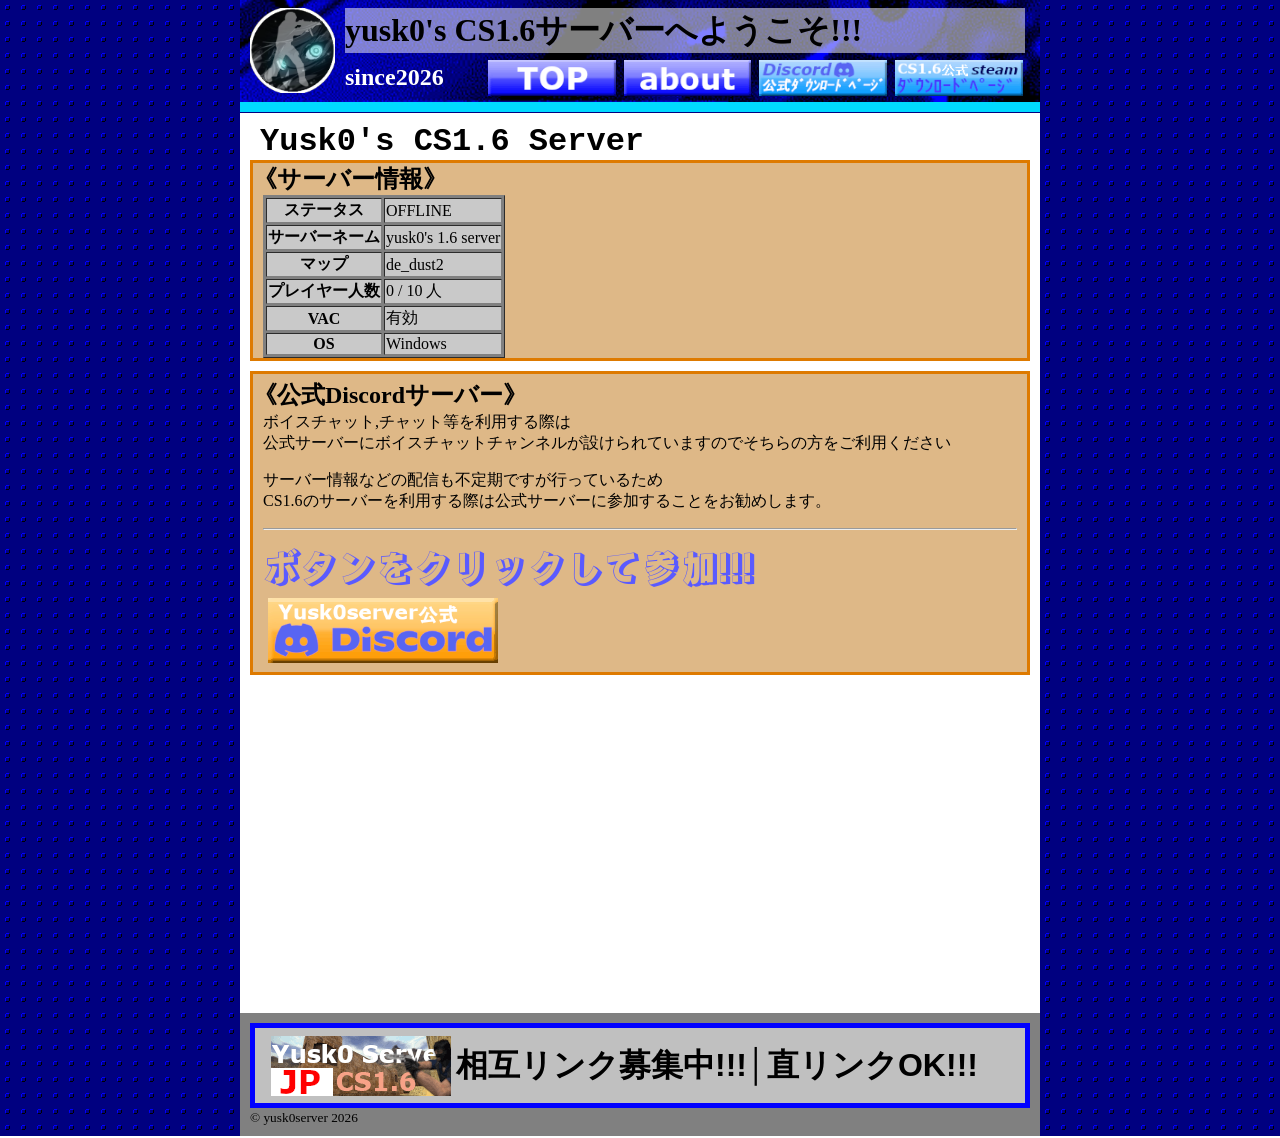
==== index.html @ f5517ed5 "Add files via upload" ====
<!DOCTYPE html>
<html>
    <head>
        <title>CS1.6│日本サーバー[yusk0]</title>
        <link rel="stylesheet" href="style.css">
        <link rel="icon" href="assets/icon2.png">
        <link rel="apple-touch-icon" href="assets/icon2.png">
        <meta charset="UTF-8">
        <!-- googlefonts -->
        <link rel="preconnect" href="https://fonts.googleapis.com">
        <link rel="preconnect" href="https://fonts.gstatic.com" crossorigin>
        <link href="https://fonts.googleapis.com/css2?family=Rampart+One&display=swap" rel="stylesheet">
    </head>
    <style>
        div.container{
            width: 800px; 
            /* 以下_コンテナ自体を中央寄せ(margin: 0 autoで) */
            align-items: center; justify-content: center; margin: 0 auto;}
    </style>
    <body>
        <!-- コンテナで囲って800px指定 -->
        <div class="container">
            <!-- 以下ヘッダー -->
            <header>
                <a href="index.html"><img src="assets/icon2.png"></a>
                <div class="headercolumn">
                        <div class="marqueecontainer">
                            <div class="marquee"><h1>yusk0's CS1.6サーバーへようこそ!!!</h1></div>
                        </div>
                    <div class="headerbottom">
                        <!-- 以下三個横並び -->
                        <h3>since2026</h3>
                        <div class="headerbutton">
                            <a href="index.html"><img src="assets/toppage.gif"></a>
                            <a href="about.html"><img src="assets/about.gif"></a>
                            <a href="https://discord.com/download"><img src="assets/discorddownload.gif"></a>
                            <a href="https://store.steampowered.com/app/10/CounterStrike/"><img src="assets/cs1.6steam.gif"></a>
                        </div>    
                    </div>
                </div>
            </header>
            <!-- 以下やっとコンテンツ内容 -->
           <div class="contents">
                <h1>Yusk0's CS1.6 Server</h1>
                <div class="serverinfo">
                    <h2 style="margin: 0; margin-left: -10px;">《サーバー情報》</h2>
                    <!-- ここから下のにサーバー情報を記載 -->
                    <table border="1" style="background-color: gray;">
                        <tr style="background-color: rgb(201, 201, 201);">
                            <th>ステータス</th>
                            <td id="status">取得中...</td>
                        </tr>
                        <tr style="background-color: rgb(201, 201, 201);">
                            <th>サーバーネーム</th>
                            <td id="servername">取得中...</td>
                        </tr>
                        <tr style="background-color: rgb(201, 201, 201);">
                            <th>マップ</th>
                            <td id="map">取得中...</td>
                        </tr>
                        <tr style="background-color: rgb(201, 201, 201);">
                            <th>プレイヤー人数</th>
                            <td>
                                <span id="players">0</span>
                                /
                                <span id="maxplayers">0</span>
                                人
                            </td>
                        </tr>
                        <tr style="background-color: rgb(201, 201, 201);">
                            <th>VAC</th>
                            <td id="vac">取得中...</td>
                        </tr>
                        <tr style="background-color: rgb(201, 201, 201);">
                            <th>OS</th>
                            <td id="os">取得中...</td>
                        </tr>
                    </table>
                </div>
                <!--  -->
                <div class="discord">
                <h2>《公式Discordサーバー》</h2>
                <p>ボイスチャット,チャット等を利用する際は<br>
                公式サーバーにボイスチャットチャンネルが設けられていますのでそちらの方をご利用ください</p>
                <p>サーバー情報などの配信も不定期ですが行っているため<br>
                CS1.6のサーバーを利用する際は公式サーバーに参加することをお勧めします。</p>
                <hr style="margin-right: 10px;">
                <h3>ボタンをクリックして参加!!!</h3>
                <a href="https://discord.gg/Q7vdSCfA5Z"><img src="assets/discord.gif"></a>
                </div>
           </div> 
           <footer>
            <div class="bannerbox">
            <a href="banner/yusko180x60.gif" download="yusko_cs16_server_180x60.gif"><img src="banner/yusko180x60.gif"></a>
            <p>相互リンク募集中!!!│直リンクOK!!!</p>
            </div>
            <small style="margin: 0;">© yusk0server 2026</small>
           </footer>
           <!-- JSw(ﾟДﾟ)w -->
           <script src="script.js"></script>
        </div>
    </body>
</html>
---- style.css ----
* {
  box-sizing: border-box;
}


/* ここからheaderのcss */
header {
    width:100%;
    padding-top: 10px;
    padding-left: 10px;
    background: url(assets/header-background.png) center / cover;
    display: flex;
    gap: 10px;
    /* ↓上の余白消すの面倒だったからがさつwww */
    margin-top: -10px;
    border-bottom:solid 10px rgb(0, 217, 255);
}
header img {
    width: 85px;
    height: auto;
}
/* marqueeの下に他のコンテナを置けるようにする */
div.headercolumn {
    display: flex;
    flex-direction: column;
    justify-content: center;
}
/* headerimgとmarqueeを横並びにする */
/* marqueeの外側のコンテナ */
div.marqueecontainer {
    overflow: hidden;
    white-space: nowrap;
    width: 680px;
    height: 45px;
    background-color: rgba(255, 255, 255, 0.5);
    display: flex;
    align-items: center;
}
/* marqueeのテキスト部分 */
div.marquee {
    display: inline-block;
    animation: scroll 8s linear infinite;
}
/* marqueeは非推奨なのでアニメーションで疑似marquee */
@keyframes scroll {
    0% {transform: translate(100%, 0);}
    100% {transform: translate(-100%, 0);}
}
/* header内marqueeの下に来るコンテンツの親 */
div.headerbottom {
    display: flex;
    align-items: center;
}
/* header内marqueeの下にくるh3*/
header h3 {
    margin: 0;
    color: white;
    font-family: serif;
    font-size: 24px;
}
/* marqueeの下に位置するボタンたちのサイズ指定 */
div.headerbottom img {
    height: 40px;
    width: auto;
}
/* marqueeの下に位置するボタンたちにカーソルを合わせたときに色を付ける */
div.headerbottom img {
	border:solid 2px #ffffff00;
}
div.headerbottom img:hover {
	border:solid 2px #fdfdfd;
}
/* marqueeの下に位置するボタンたちを右寄せ+位置調節 */
div.headerbutton {
    margin-left: auto;
    padding-top: 5px;
}

/* ここからコンテンツ！！！*/
/* やっとheader書き終わった～(hamaの独り言) */
/* まあ、こんなソースコード読んでる人いないか...(2026年7月18日11時37分) */

body {background-image: url(assets/background.gif);margin-bottom: -5px;}

div.contents {
    min-height: 100vh;
    /* ↓headerとの隙間消すの面倒でまたまたがさつな無理やり方式w(ﾟДﾟ)w */
    margin-top: -20px;
    background-color: white;
    padding-left: 10px;
}

div.contents h1 {
    font-family: 'Courier New', Courier, monospace;
    margin-bottom: -20px;
    padding: 10px;
}

/* サーバー情報 */
/* ここ肝心!!!*/
div.serverinfo {
    padding-left: 10px;
    background-color: burlywood;
    border: solid 3px rgb(222, 122, 0);
    width: 780px;
    margin-top: 10px;
    margin-bottom: 10px;
}

/* Discord */
div.discord {
    padding-left: 10px;
    background-color: burlywood;
    border: solid 3px rgb(222, 122, 0);
    width: 780px;
}
div.discord img {
    width: 240px;
    height: auto;
}
div.discord img {
	border:solid 5px #ffffff00;
}
div.discord img:hover {
	border-bottom:solid 5px rgb(200, 135, 50);
    border-right:solid 6px rgb(200, 135, 50);
}
div.discord h2 {
    margin: 0;
    font-size: 24px;
    padding: 5px;
    margin-bottom: -20px;
    margin-left: -15px;
}
div.discord h3 {
    margin: 0;
    color: rgb(90, 90, 255);
    font-size: 38px;
    font-family: "Rampart One", sans-serif;
    font-weight: 400;
    font-style: normal;
}

/* コピーライトTE・KI・NA・?（） */
footer {
    background-color: gray;
    padding: 10px;
}
/* footerのbannerbox */
div.bannerbox {
    padding: 0.5em 1em;
    margin: 0 0;
    background-color: rgba(255, 255, 255, 0.5);
    border: solid 5px blue;
    display: flex;
    align-items: center;
}
div.bannerbox p {
    margin: 0;
    padding-left: 5px;
    font-size: 32px;
    font-weight: bold;
    font-family:'Segoe UI', Tahoma, Geneva, Verdana, sans-serif;
}
div.bannerbox img {
    margin-bottom: -5px;
}
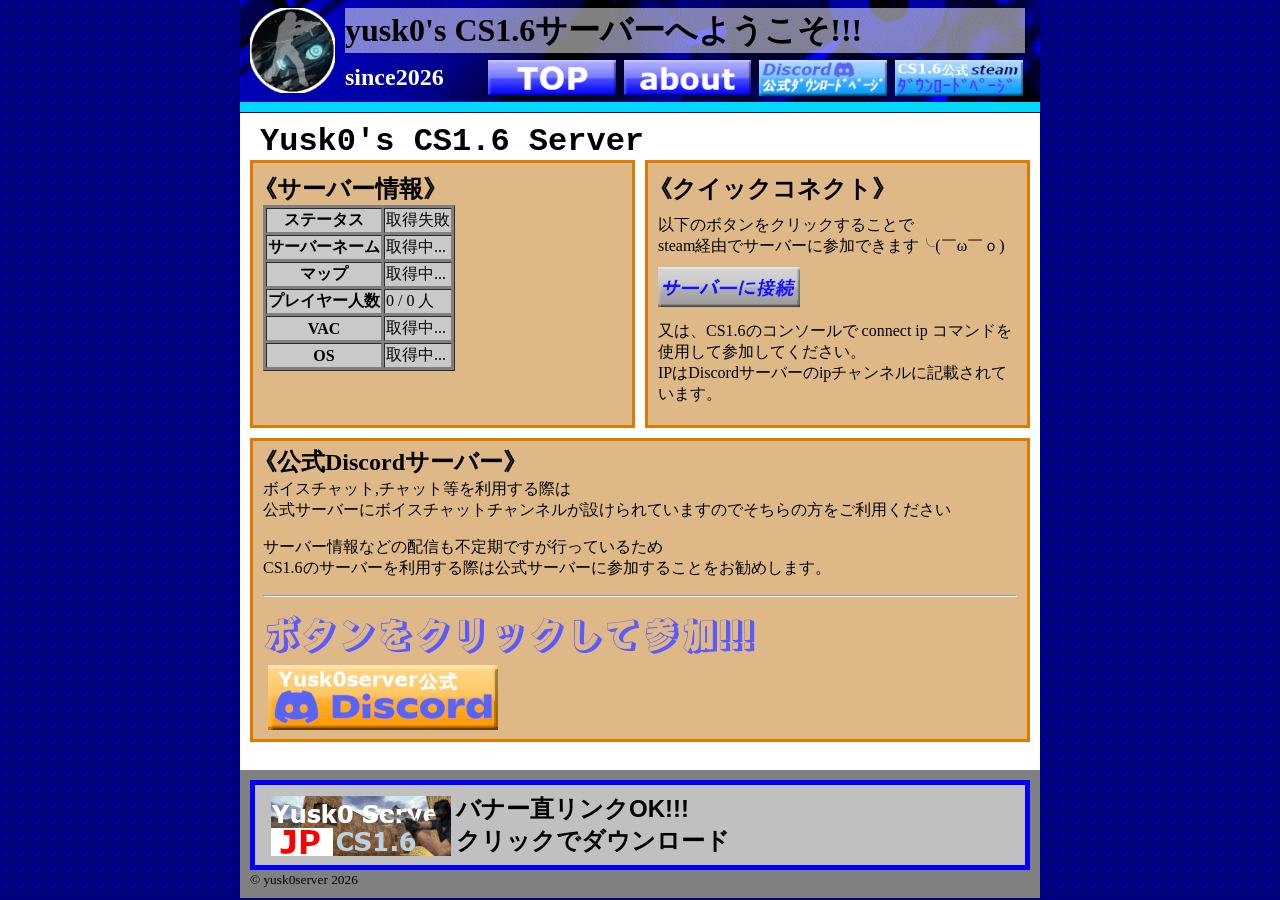
==== commit 46fb494d: "Add files via upload" ====
--- a/index.html
+++ b/index.html
@@ -6,17 +6,20 @@
         <link rel="icon" href="assets/icon2.png">
         <link rel="apple-touch-icon" href="assets/icon2.png">
         <meta charset="UTF-8">
+        <!-- 概要欄(検索エンジンに表示される) -->
+        <meta name="description" content="日本のCS1.6サーバー│2026年も稼働中!!!│サーバーステータスはサイト内にてご確認を!">
         <!-- googlefonts -->
         <link rel="preconnect" href="https://fonts.googleapis.com">
         <link rel="preconnect" href="https://fonts.gstatic.com" crossorigin>
         <link href="https://fonts.googleapis.com/css2?family=Rampart+One&display=swap" rel="stylesheet">
-    </head>
+        <!-- スタイルぅ -->
     <style>
         div.container{
             width: 800px; 
             /* 以下_コンテナ自体を中央寄せ(margin: 0 autoで) */
             align-items: center; justify-content: center; margin: 0 auto;}
-    </style>
+    </style>        
+    </head>
     <body>
         <!-- コンテナで囲って800px指定 -->
         <div class="container">
@@ -42,6 +45,7 @@
             <!-- 以下やっとコンテンツ内容 -->
            <div class="contents">
                 <h1>Yusk0's CS1.6 Server</h1>
+                <div class="server">
                 <div class="serverinfo">
                     <h2 style="margin: 0; margin-left: -10px;">《サーバー情報》</h2>
                     <!-- ここから下のにサーバー情報を記載 -->
@@ -75,7 +79,20 @@
                             <th>OS</th>
                             <td id="os">取得中...</td>
                         </tr>
-                    </table>
+                    </table>    
+                </div>
+                    <!-- ここから下はクイックコネクト(serverinfoと横並び) -->
+                    <div class="quickconnect">
+                        <h2 style="margin: 0; margin-left: -10px;">《クイックコネクト》</h2>
+                        <p style="margin: 0; padding-top: 10px; padding-bottom: 10px;">
+                        以下のボタンをクリックすることで<br>
+                        steam経由でサーバーに参加できます╰(￣ω￣ｏ)</p>
+                        <a href="steam://connect/59.166.134.37:27015" class="joinbutton"><img src="assets/joinbutton.gif"></a>
+                        <p style="margin: 0; padding-top: 10px; padding-bottom: 10px;">
+                        又は、CS1.6のコンソールで connect ip コマンドを使用して参加してください。<br>
+                        IPはDiscordサーバーのipチャンネルに記載されています。
+                        </p>
+                    </div>
                 </div>
                 <!--  -->
                 <div class="discord">
@@ -92,7 +109,8 @@
            <footer>
             <div class="bannerbox">
             <a href="banner/yusko180x60.gif" download="yusko_cs16_server_180x60.gif"><img src="banner/yusko180x60.gif"></a>
-            <p>相互リンク募集中!!!│直リンクOK!!!</p>
+            <p>バナー直リンクOK!!!<br>
+            クリックでダウンロード</p>
             </div>
             <small style="margin: 0;">© yusk0server 2026</small>
            </footer>
--- a/style.css
+++ b/style.css
@@ -1,7 +1,6 @@
 * {
   box-sizing: border-box;
 }
-
 
 /* ここからheaderのcss */
 header {
@@ -83,11 +82,12 @@
 body {background-image: url(assets/background.gif);margin-bottom: -5px;}
 
 div.contents {
-    min-height: 100vh;
+    min-height: 73vh;
     /* ↓headerとの隙間消すの面倒でまたまたがさつな無理やり方式w(ﾟДﾟ)w */
     margin-top: -20px;
     background-color: white;
     padding-left: 10px;
+    padding-bottom: 10px;
 }
 
 div.contents h1 {
@@ -96,15 +96,29 @@
     padding: 10px;
 }
 
+/* serverinfoとquickconnectを横並びにする */
+div.server {
+    display: flex;
+}
 /* サーバー情報 */
 /* ここ肝心!!!*/
 div.serverinfo {
-    padding-left: 10px;
     background-color: burlywood;
     border: solid 3px rgb(222, 122, 0);
-    width: 780px;
+    width: 385px;
     margin-top: 10px;
     margin-bottom: 10px;
+    padding: 10px;
+}
+/* クイックコネクト */
+div.quickconnect {
+    background-color: burlywood;
+    border: solid 3px rgb(222, 122, 0);
+    width: 385px;
+    margin-top: 10px;
+    margin-bottom: 10px;
+    margin-left: 10px;
+    padding: 10px;
 }
 
 /* Discord */
@@ -158,10 +172,18 @@
 div.bannerbox p {
     margin: 0;
     padding-left: 5px;
-    font-size: 32px;
+    font-size: 24px;
     font-weight: bold;
     font-family:'Segoe UI', Tahoma, Geneva, Verdana, sans-serif;
 }
 div.bannerbox img {
     margin-bottom: -5px;
-}+}
+
+/* こんな古臭いサイトでも一応作ったのは今日(2026年7月18日)なのでなんちゃってレスポンシブ対応しちゃいます☆↓ */
+@media (pointer: coarse) {
+    div.container{
+        width: 100%;
+        max-width: 100% !important;
+    }
+}
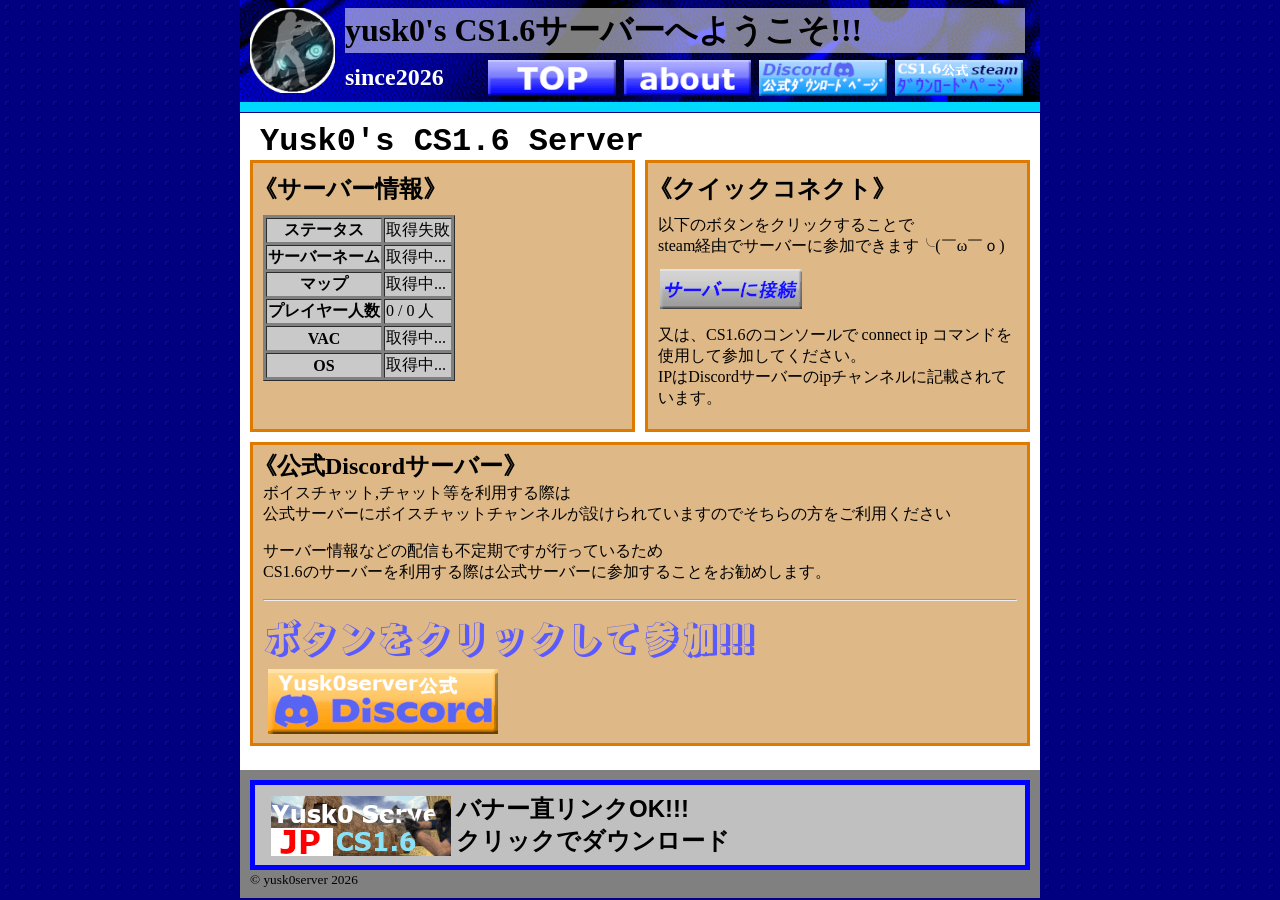
==== commit 2c3320b5: "Add files via upload" ====
--- a/index.html
+++ b/index.html
@@ -47,7 +47,7 @@
                 <h1>Yusk0's CS1.6 Server</h1>
                 <div class="server">
                 <div class="serverinfo">
-                    <h2 style="margin: 0; margin-left: -10px;">《サーバー情報》</h2>
+                    <h2 style="margin: 0; margin-left: -10px; margin-bottom: 10px;">《サーバー情報》</h2>
                     <!-- ここから下のにサーバー情報を記載 -->
                     <table border="1" style="background-color: gray;">
                         <tr style="background-color: rgb(201, 201, 201);">
--- a/style.css
+++ b/style.css
@@ -121,6 +121,13 @@
     padding: 10px;
 }
 
+div.quickconnect img {
+	border:solid 2px #ffffff00;
+}
+div.quickconnect img:hover {
+	border:solid 2px #fdfdfd;
+}
+
 /* Discord */
 div.discord {
     padding-left: 10px;
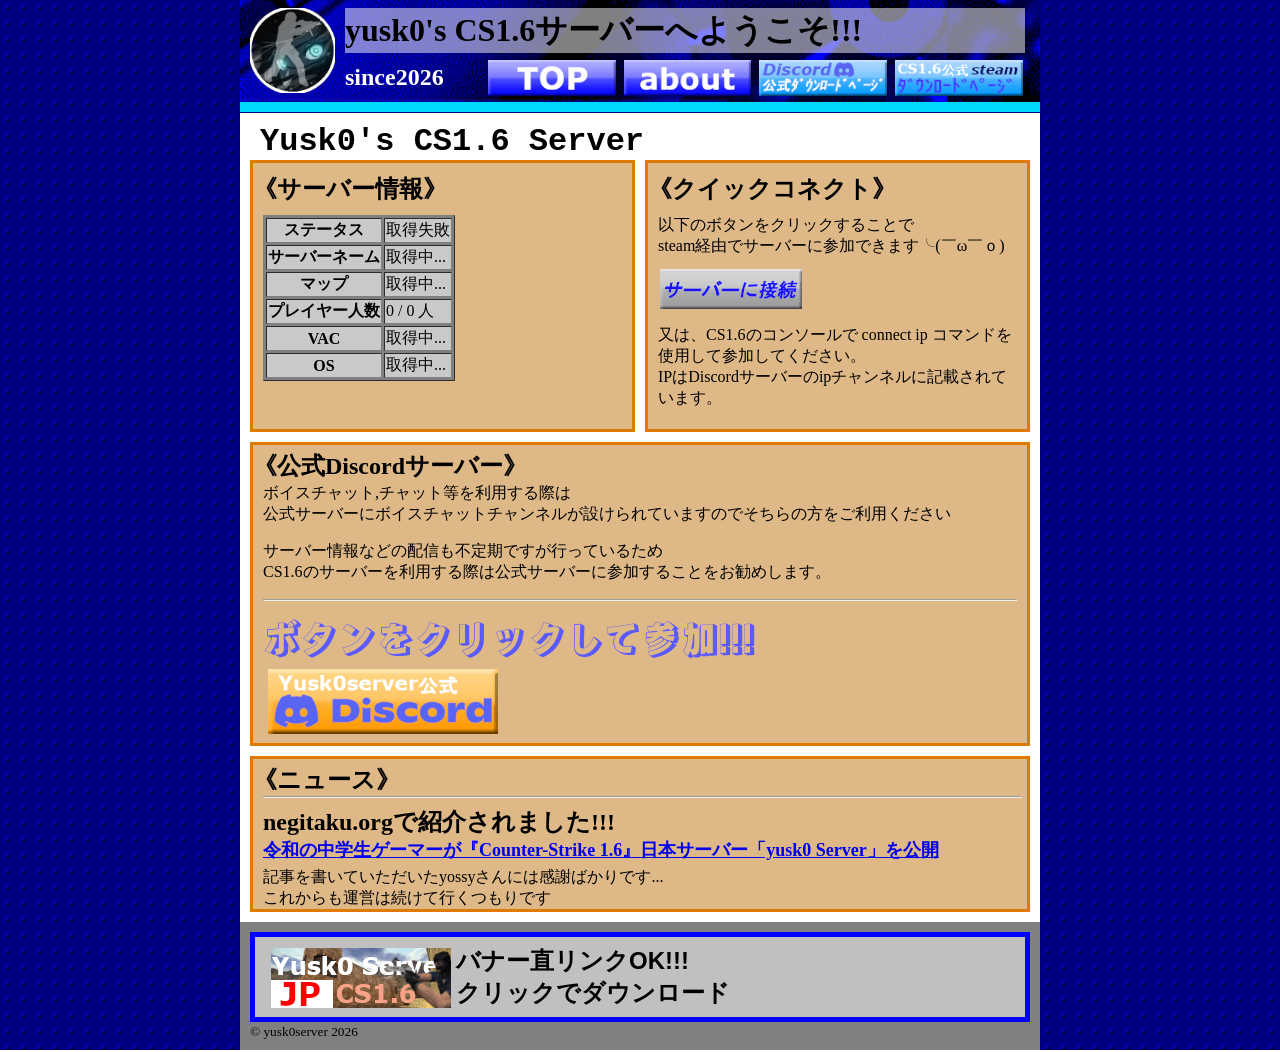
==== commit 6356d8cb: "Add files via upload" ====
--- a/index.html
+++ b/index.html
@@ -105,6 +105,14 @@
                 <h3>ボタンをクリックして参加!!!</h3>
                 <a href="https://discord.gg/Q7vdSCfA5Z"><img src="assets/discord.gif"></a>
                 </div>
+                <!-- class discord流用でここからニュース掲示 -->
+                 <div style="margin-top: 10px;" class="discord">
+                    <h2>《ニュース》</h2>
+                    <hr style="margin-top: 15px; margin-right: 5px;">
+                    <p style="margin: 0; font-weight: bold; font-size: 24px;">negitaku.orgで紹介されました!!!</p>
+                    <a style="font-weight: bold; font-size: 18px;" href="https://www.negitaku.org/news/n-27786">令和の中学生ゲーマーが『Counter-Strike 1.6』日本サーバー「yusk0 Server」を公開</a>
+                    <p style="margin: 0; padding-top: 5px;">記事を書いていただいたyossyさんには感謝ばかりです...<br>これからも運営は続けて行くつもりです</p>
+                 </div>
            </div> 
            <footer>
             <div class="bannerbox">
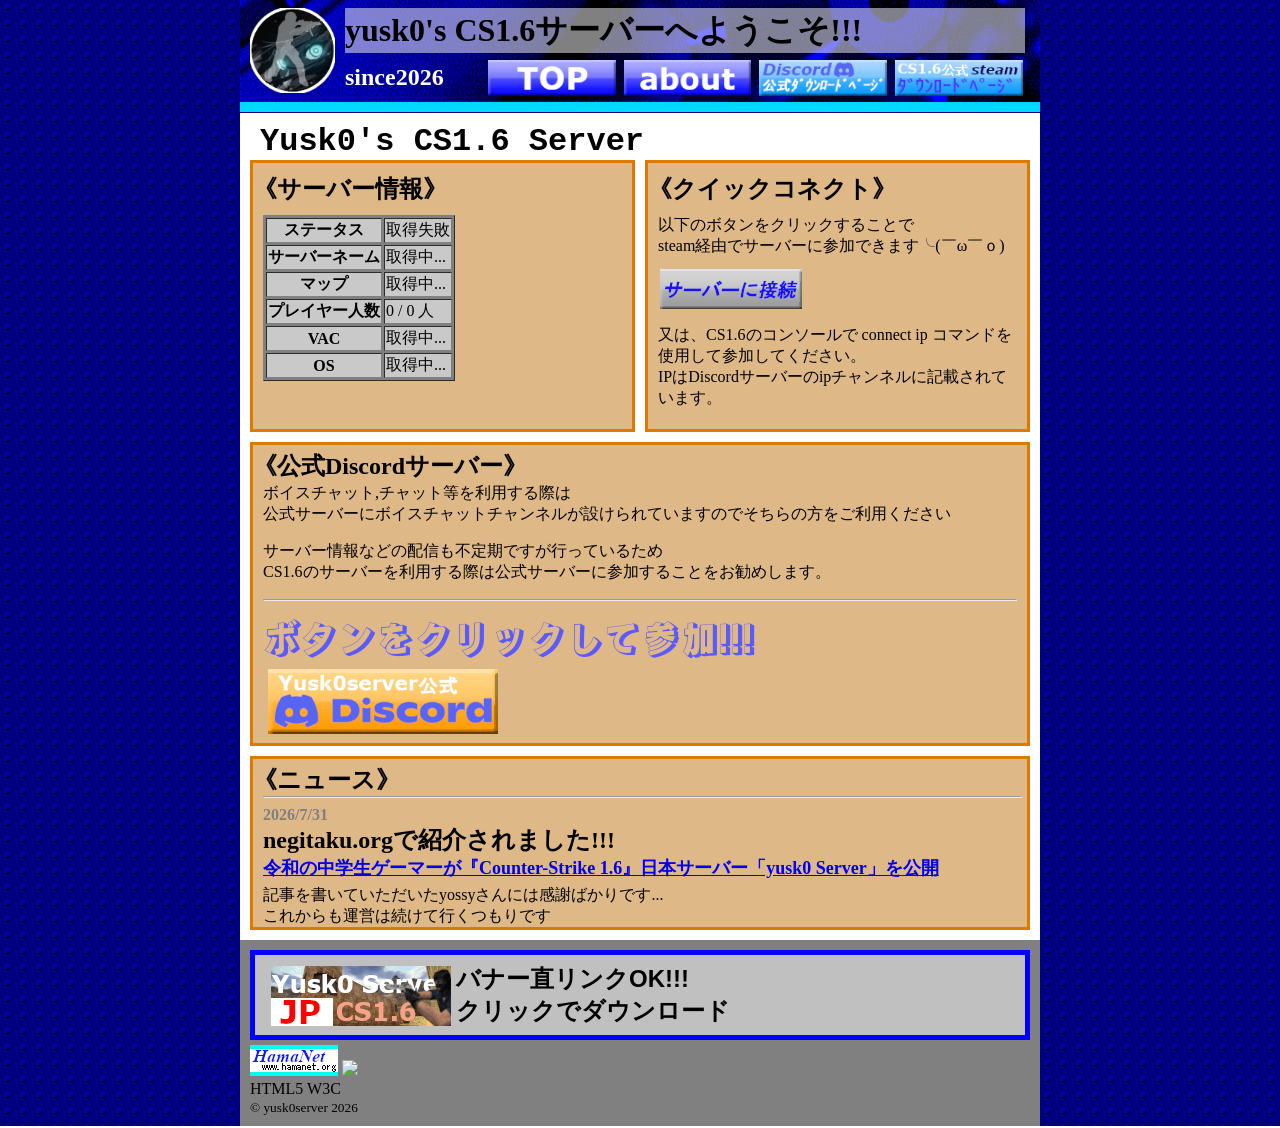
==== commit bcce6239: "Add files via upload" ====
--- a/index.html
+++ b/index.html
@@ -109,6 +109,7 @@
                  <div style="margin-top: 10px;" class="discord">
                     <h2>《ニュース》</h2>
                     <hr style="margin-top: 15px; margin-right: 5px;">
+                    <p style="margin: 0; font-size: 16px; color: gray; font-weight: bold;">2026/7/31</p>
                     <p style="margin: 0; font-weight: bold; font-size: 24px;">negitaku.orgで紹介されました!!!</p>
                     <a style="font-weight: bold; font-size: 18px;" href="https://www.negitaku.org/news/n-27786">令和の中学生ゲーマーが『Counter-Strike 1.6』日本サーバー「yusk0 Server」を公開</a>
                     <p style="margin: 0; padding-top: 5px;">記事を書いていただいたyossyさんには感謝ばかりです...<br>これからも運営は続けて行くつもりです</p>
@@ -120,6 +121,9 @@
             <p>バナー直リンクOK!!!<br>
             クリックでダウンロード</p>
             </div>
+            <a href="https://hamanet.org"><img style="margin-top: 5px;" src="banner/88x31.gif"></a>
+            <a href="http://sugishita.f5.si"><img style="width: 88px;" src="http://sugishita.f5.si/bannerukyou.gif"></a>
+            <p style="margin: 0;">HTML5 W3C</p>
             <small style="margin: 0;">© yusk0server 2026</small>
            </footer>
            <!-- JSw(ﾟДﾟ)w -->
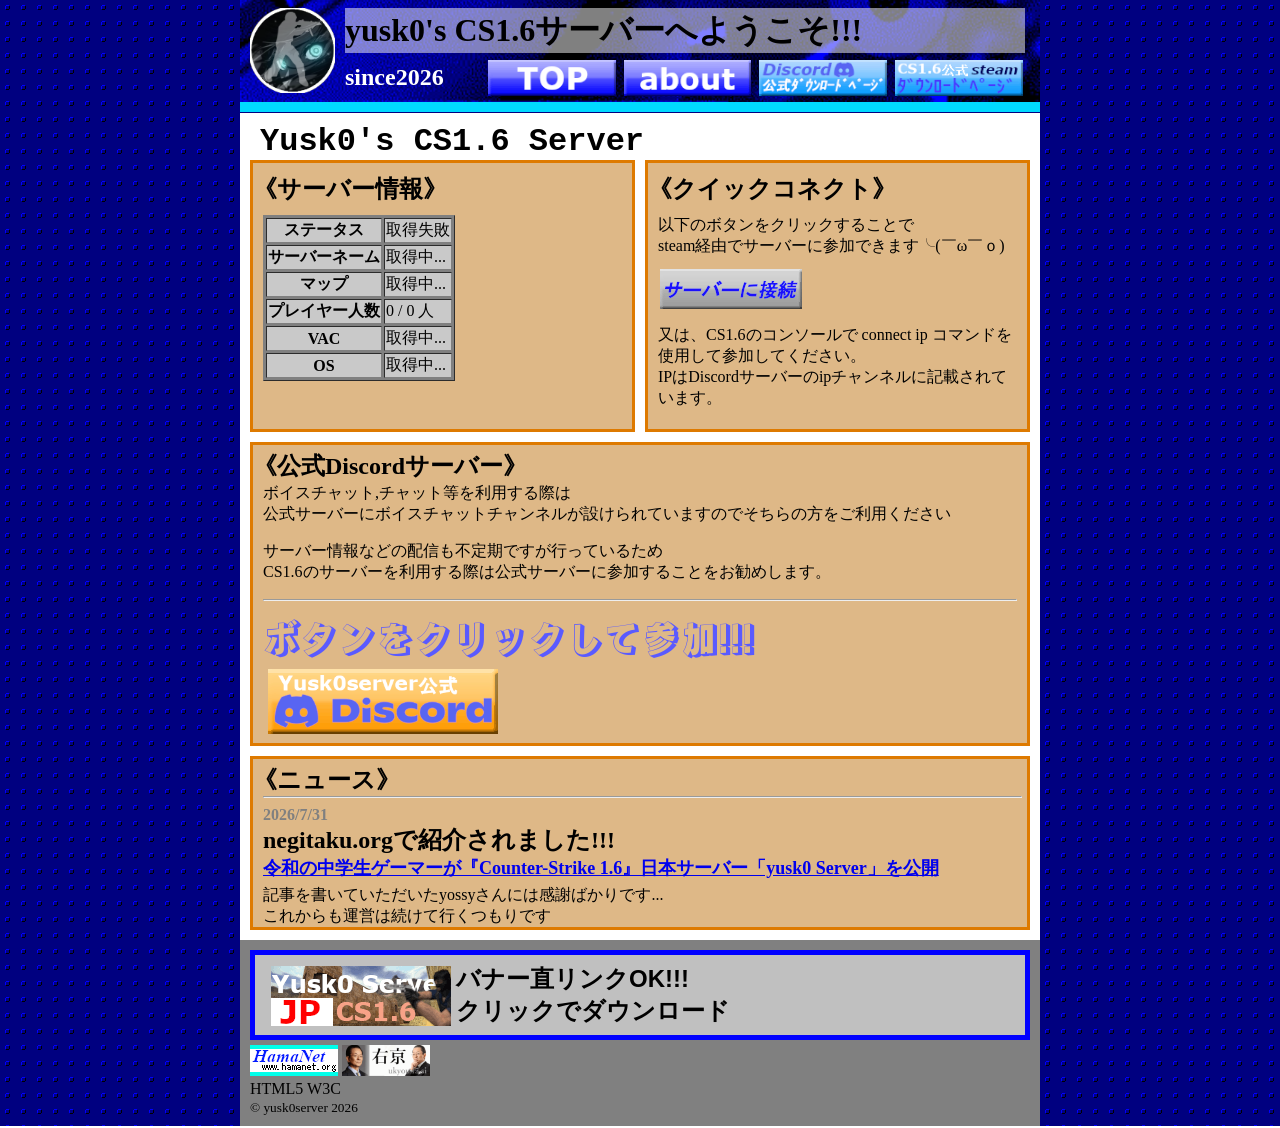
==== commit a2d31b40: "Add files via upload" ====
--- a/index.html
+++ b/index.html
@@ -122,7 +122,7 @@
             クリックでダウンロード</p>
             </div>
             <a href="https://hamanet.org"><img style="margin-top: 5px;" src="banner/88x31.gif"></a>
-            <a href="http://sugishita.f5.si"><img style="width: 88px;" src="http://sugishita.f5.si/bannerukyou.gif"></a>
+            <a href="http://sugishita.f5.si"><img style="width: 88px;" src="banner/bannerukyou.gif"></a>
             <p style="margin: 0;">HTML5 W3C</p>
             <small style="margin: 0;">© yusk0server 2026</small>
            </footer>
